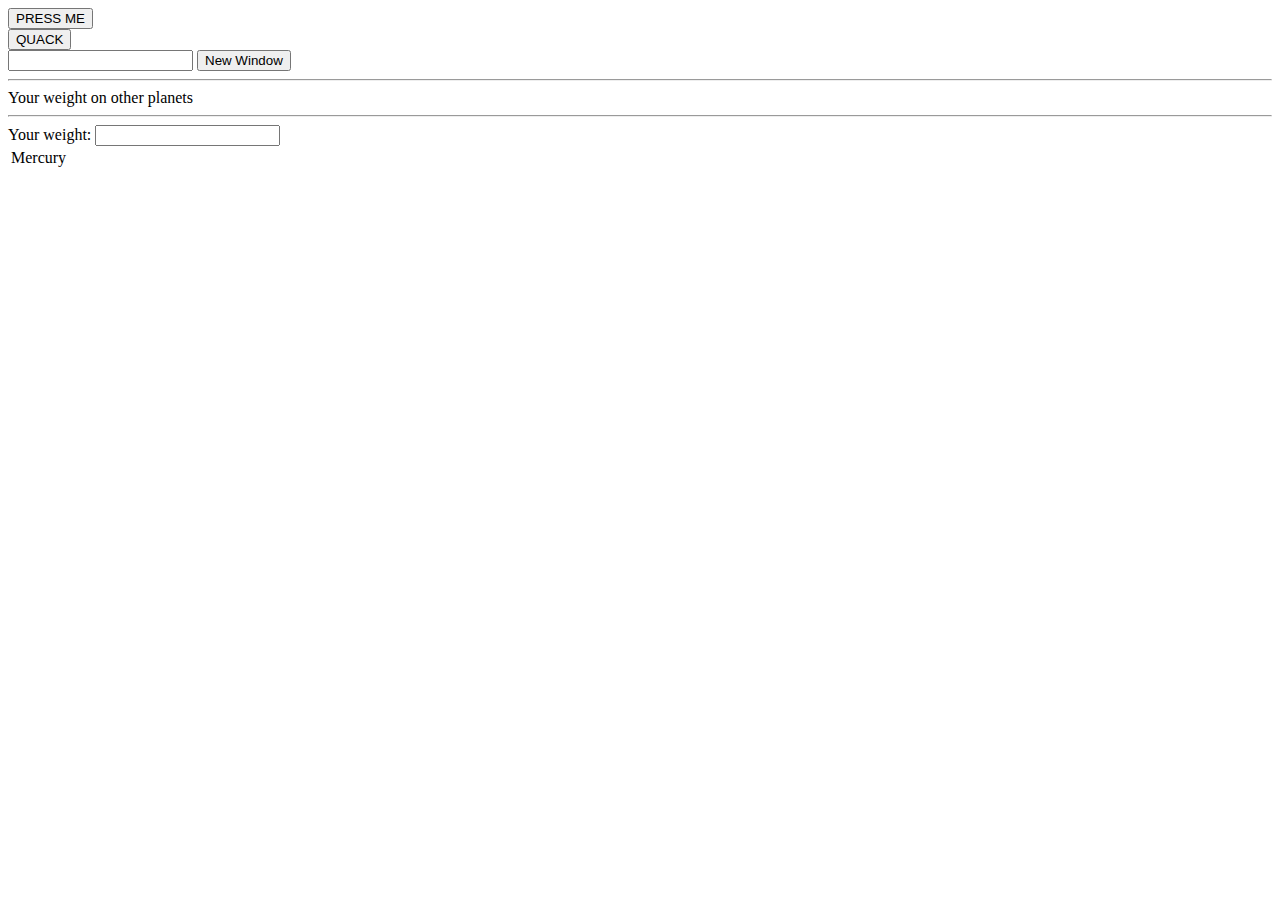
==== class2/index.html @ b66e8847 "Classwork from June 11" ====
<!DOCTYPE html>
<html>
<head lang="en">
    <meta charset="UTF-8">
    <title></title>
    <script>
        /* This function reads the contents of the input field named 'theSite' and
           opens a new browser window with whatever is in that field as the address */
        function go(){
            var place = document.getElementById('theSite').value;
            window.open(place);
        }
    </script>
</head>
<body>

<!-- This button changes its' text to 'OUCH' when the mouse floats over it
     and back to 'PRESS ME' again when the mouse exits.  When clicked it opens
     a dialog box that says 'BOO!' -->
<button id="theButton"
        onmouseover="document.getElementById('theButton').innerText = 'OUCH';"
        onmouseout="document.getElementById('theButton').innerText = 'PRESS ME';"
        onclick="alert('BOO!!');">PRESS ME</button>
<br />

<!-- This button changes the address of the current window to 'http://www.duckduckgo.com'
     when clicked -->
<button id="theOtherButton"
        onclick="window.location.href='http://www.duckduckgo.com';">QUACK</button>
<br />


<!-- This input field collects input for the go() function -->
<input type="text" id="theSite" />

<!-- This button calls or invokes the go() function when clicked -->
<button id="theOtherOtherButton"
        onclick="go();">New Window</button>
<hr />


<!-- This section of the page will translate a given Earth weight into equivalent
     weights on other planets. -->
Your weight on other planets
<hr />
<script>
    function doWeights(){
        // Get the weight entered by the user
        var sourceWeight = document.getElementById('myWeight').value;

        // Calculate weights on other planets and place them into corresponding
        // elements on the page
        document.getElementById('mercuryWeight').innerText = .38 * sourceWeight;
    }

</script>

<!-- This table contains a row for each planet -->
<label for="myWeight">Your weight:</label>
<input type="text" id="myWeight" onchange="doWeights();" /><br>
<table>
    <tr><td>Mercury</td><td id="mercuryWeight">&nbsp;</td></tr>
</table>
</body>
</html>

<!-- Sun 	27.9
Mercury 	0.38
Venus 	0.91
Earth 	1
Moon 	0.17
Mars 	0.38
Jupiter 	2.54
Saturn 	1.08
Uranus 	0.91
Neptune 	1.19
Pluto 	0.06 -->
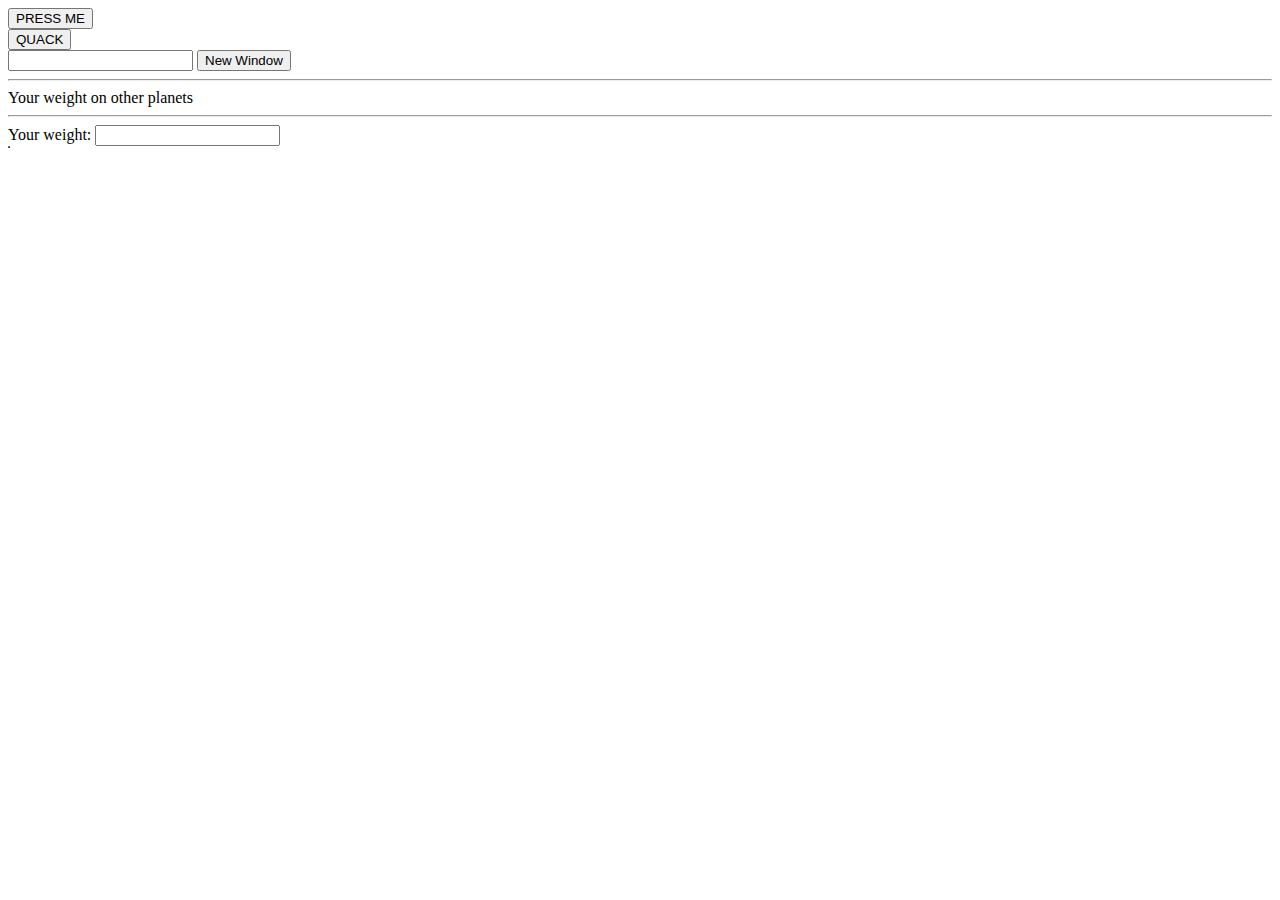
==== commit 2b269bb3: "Classwork 6/18" ====
--- a/class2/index.html
+++ b/class2/index.html
@@ -9,6 +9,34 @@
         function go(){
             var place = document.getElementById('theSite').value;
             window.open(place);
+        }
+
+        function addADiv(x){
+            var newDiv = document.createElement("DIV");
+            newDiv.innerHTML = x;
+            document.body.appendChild(newDiv);
+        }
+
+        function clearATable(tableName){
+            var theTable = document.getElementById(tableName);
+            while(theTable.children.length > 0){
+                theTable.removeChild(theTable.children[0]);
+            }
+        }
+
+        function addARow(tableName, planetName, planetWeight){
+            var planetCol = document.createElement("TD");
+            var weightCol = document.createElement("TD");
+            var newRow    = document.createElement("TR");
+
+            newRow.appendChild(planetCol);
+            newRow.appendChild(weightCol);
+
+            planetCol.innerText = planetName;
+            weightCol.innerText = planetWeight;
+
+            var weightTable = document.getElementById(tableName);
+            weightTable.appendChild(newRow);
         }
     </script>
 </head>
@@ -45,12 +73,18 @@
 <hr />
 <script>
     function doWeights(){
+        clearATable("weights");
+        var planetNames = ['Planet X', 'Sun', 'Mercury', 'Venus', 'Earth', 'Moon', 'Mars', 'Jupiter', 'Saturn', 'Uranus', 'Neptune', 'Pluto'];
+        var planetGravity = [27.9, .38, .91, 1, .17, .38, 2.54, 1.08, .91, 1.19, .06];
+
         // Get the weight entered by the user
         var sourceWeight = document.getElementById('myWeight').value;
 
         // Calculate weights on other planets and place them into corresponding
         // elements on the page
-        document.getElementById('mercuryWeight').innerText = .38 * sourceWeight;
+        for(i=0; i < planetNames.length; i++){
+            addARow("weights", planetNames[i], sourceWeight * planetGravity[i]);
+        }
     }
 
 </script>
@@ -58,8 +92,7 @@
 <!-- This table contains a row for each planet -->
 <label for="myWeight">Your weight:</label>
 <input type="text" id="myWeight" onchange="doWeights();" /><br>
-<table>
-    <tr><td>Mercury</td><td id="mercuryWeight">&nbsp;</td></tr>
+<table id="weights" border="1">
 </table>
 </body>
 </html>
@@ -74,10 +107,13 @@
 Saturn 	1.08
 Uranus 	0.91
 Neptune 	1.19
-Pluto 	0.06 -->
+Pluto 	0.06
+-->
 
 
 
 
 
 
+
+
